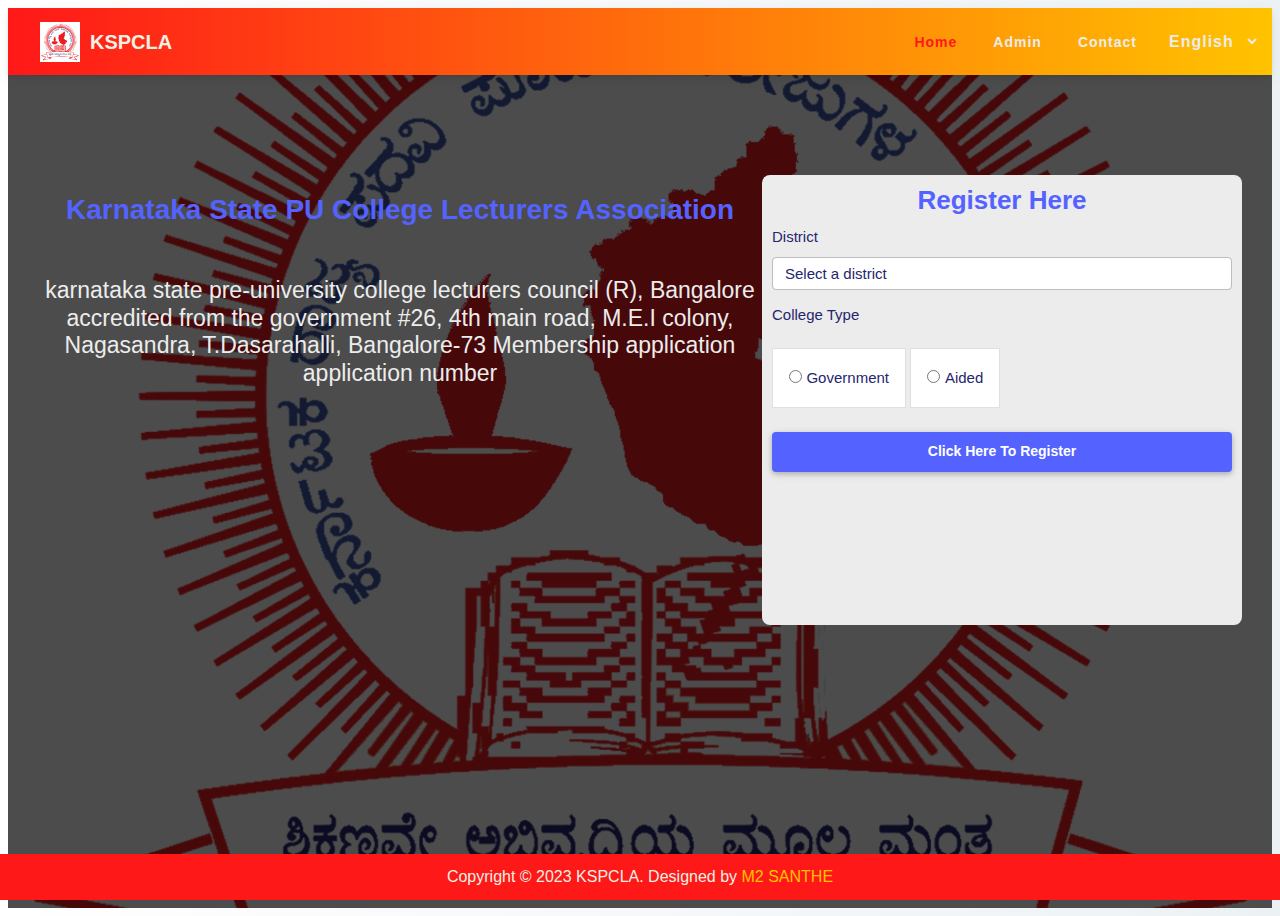
==== templates/index.html @ 8b206e58 "11-05-2023 pagination need to be done except that all is done" ====
<!DOCTYPE html>
<html lang="en">

<head>
  <meta charset="UTF-8" />
  <meta name="viewport" content="width=device-width, initial-scale=1, shrink-to-fit=no" />
  <meta http-equiv="x-ua-compatible" content="ie=edge" />
  <title>KSPCLA</title>
  <!-- icon -->
  <link rel="icon" href="../images/logo.jpg" type="image/x-icon" />
  <!-- Font Awesome -->
  <link rel="stylesheet" href="https://use.fontawesome.com/releases/v5.15.2/css/all.css" />
  <!-- Google Fonts Roboto -->
  <link rel="stylesheet" href="https://fonts.googleapis.com/css2?family=Roboto:wght@300;400;500;700&display=swap" />
  <!-- MDB -->
  <link rel="stylesheet" href="../css/mdb/mdb.min.css" />
  <link rel="stylesheet" href="../css/mdb/Style.css" />
  <link rel="stylesheet" href="../css/mdb/style.scss">
  <script src="../js/mdbjs/cities.js"></script>
  <script src="../js/mdbjs/Validation.js"></script>
  <script src="https://kit.fontawesome.com/92578ed81b.js" crossorigin="anonymous"></script>
  <link href="https://unpkg.com/tailwindcss@^2/dist/tailwind.min.css" rel="stylesheet">
  <link rel="stylesheet" href="https://cdnjs.cloudflare.com/ajax/libs/slim-select/1.27.0/slimselect.css" />
  <link rel="stylesheet" href="https://cdnjs.cloudflare.com/ajax/libs/croppie/2.6.5/croppie.css">
  <script src="https://cdn.jsdelivr.net/npm/@popperjs/core@2.11.5/dist/umd/popper.min.js"
    integrity="sha384-Xe+8cL9oJa6tN/veChSP7q+mnSPaj5Bcu9mPX5F5xIGE0DVittaqT5lorf0EI7Vk"
    crossorigin="anonymous"></script>
  <script src="https://cdn.jsdelivr.net/npm/bootstrap@5.2.0-beta1/dist/js/bootstrap.min.js"
    integrity="sha384-kjU+l4N0Yf4ZOJErLsIcvOU2qSb74wXpOhqTvwVx3OElZRweTnQ6d31fXEoRD1Jy"
    crossorigin="anonymous"></script>
  <script src="https://code.jquery.com/jquery-3.6.0.min.js"
    integrity="sha256-/xUj+3OJU5yExlq6GSYGSHk7tPXikynS7ogEvDej/m4=" crossorigin="anonymous"></script>
  <script src="https://ajax.googleapis.com/ajax/libs/jquery/3.5.1/jquery.min.js"></script>
  <!-- bootstarp link -->
  <!-- <link rel="stylesheet" href="https://cdn.jsdelivr.net/npm/bootstrap@4.4.1/dist/css/bootstrap.min.css" integrity="sha384-Vkoo8x4CGsO3+Hhxv8T/Q5PaXtkKtu6ug5TOeNV6gBiFeWPGFN9MuhOf23Q9Ifjh" crossorigin="anonymous"> -->
  <style>
  span.required:after {
    color: red;
  }

  .ss-main .ss-single- {
    height: 40px;
  }
  .highlight {
    border: 2px solid orangered;
  }
  span.placeholder {
    background-color: #fff;
    color: #000000;
    opacity: 1;
    cursor: pointer;
  }

  @import url('https://fonts.googleapis.com/css2?family=KoHo:wght@200;300;400;500;600;700&display=swap');


  .app {
    max-width: 1000px;
    margin: auto;
    border: 2px solid #eeeeee;
    padding: 20px;
  }

  .heading {
    text-align: center;
    margin-bottom: 10px;
  }

  .heading h1,
  .heading p {
    margin: 0px;
  }

  .heading h1 {
    font-size: 1.8rem;
    margin-bottom: 5px;
  }

  .preview {
    margin: auto;
    text-align: center;
  }

  .preview img {
    width: 450px;
    height: auto;
    box-shadow: 0 10px 15px -3px rgb(0 0 0 / 0.1), 0 4px 6px -4px rgb(0 0 0 / 0.1);
  }

  .button_section {
    display: flex;
    flex-direction: row;
    gap: 20px;
    justify-content: center;
    align-items: center;
  }

  .button_group input {
    display: none;
  }

  .button_group label,
  .clear_button {
    font-size: 1.3rem;
    cursor: pointer;
    display: block;
    color: #fff;
    padding: 3px 30px;
    border-radius: 5px;
    margin: 10px 0px;
    transition: all 0.3s ease;
    margin-top:3px;
  }

  .clear_button {
    background-color: #d41a1a;
    border: 0;
    display: none;
    gap: 10px;
    align-items: center;
  }

  .clear_button:hover {
    background-color: #9e1616;
  }

  .button_group label {
    background-color: #1e2350;
  }

  .button_group label:hover {
    background-color: #11142e;
  }
  button#start-camera {
    padding: 10px 30px;
}
/* Navbar background color */
.navbar {



background-image: linear-gradient(to right,  #FF1818 ,#FFC300);


}

/* Navigation links */
.navbar-nav {
margin-right: 0;
}

.nav-link {
color: #F0F0E4; /* change link color to white */
font-weight: 900;
margin-right: 20px;
}



/* Language selector */
.lang {
color: #fff;
font-weight: 600;
margin-right: 10px;
}



/* Logo */
.navbar-brand img {
width: 40px;
height: 40px;
margin-right: 10px;
}

.navbar-brand {
display: flex;
align-items: center;
color: #F0F0E4;
font-size: 24px;
font-weight: 700;
}

/* Toggle button */
.navbar-toggler {
border: none;
background-color: transparent;

}

.navbar-toggler i {
color: #fff; /* change toggle icon color to white */
font-size: 28px;
}
.active{
color:#FF1818;
}
footer {
position: fixed;
bottom: 0;
left: 0;
width: 100%;

}

footer {
  margin: 0;
  padding: 0;
}

footer div {
  margin: 0;
  padding: 0;
}

select {
background-color: red;
}
.categories-head{
background-color:#ECECEC;


}

body.minimum {
position: relative;
}

body.minimum::before {
content: "";
position: absolute;
top: 0;
left: 0;
width: 100%;
height: 100%;
background: url(../images/logo.jpg) no-repeat 100%;
background-size: cover;
background-position: center;
filter: brightness(30%);
z-index: -1;
}


 .register{
background-color:#ECECEC;
height:50vh;
width:40%;
align-items:center;
} 
button .click {
  display: block;
  margin: 0 auto;
}


@media only screen and (max-width: 600px){
.categories-head h1 {
  font-weight: 400;
  font-size: 20px;

  

}
}


@media only screen and (max-width: 600px){
.categories-head {
      flex-direction: column;
      align-items: center;
      lex-direction: column;
      width: 0%;
      flex: none;
      margin-left: -96px;
      padding: 10px;
      margin: -73px;
      margin-top: 10px;
  }
  }
  

  @media only screen and (max-width: 600px){
   
  
    section.about{
      margin-top: -25px !important;
    }
    body.minimum::before{
      height:170% !important;
    }
    .register{
      height: 366px !important;
      margin-top: 20px;
   
      margin-left: 30px;
    }
    
  }

  @media only screen and (max-width: 378px){
    section.about{
      margin-top: -25px !important;
    }
    body.minimum::before{
      height:200% !important;
    }
    .register {
      height: 466px !important;
      margin-top: 20px;
   
      width: 182px !important;
  }
  #employeeHomeCity{
    width:95% !important;
  }
  }



  
  
  
    





</style>
</head>

<body class="minimum" >
    <!-- NavBar Begin -->
    <nav class="navbar navbar-expand-lg " >
      <!-- Container wrapper Begin -->
      <div class="container-fluid">
        <a class="navbar-brand " href="#" style="font-size: 20px">
          <img src="../images/logo.jpg"   class="w-px-40 h-20" alt="Logo">
          KSPCLA
        </a>
  
  
  
        <!-- Toggle button -->
        <button class="navbar-toggler" type="button" data-mdb-toggle="collapse" data-mdb-target="#navbarRightAlignExample"
          aria-controls="navbarRightAlignExample" aria-expanded="false" aria-label="Toggle navigation">
          <i class="fas fa-bars"></i>
        </button>
  
        <!-- Collapsible wrapper Begin -->
        <div class="collapse navbar-collapse" id="navbarRightAlignExample">
  
          <!-- Navigation links Begin -->
          <ul class="navbar-nav ms-auto mb-2 mb-lg-0">
            <li class="nav-item">
              <a class="nav-link active" style="font-weight:700" aria-current="page" href="index.html">Home</a>
            </li>
  
            <li class="nav-item">
              <a class="nav-link " style='color:#ECECEC;font-weight:700' aria-current="page" href="auth-login-basic.html">Admin</a>
            </li>
            <li class="nav-item">
              <a class="nav-link" style="font-weight:700;color:#ECECEC" aria-current="page" href="contact.html">Contact</a>
            </li>
            <li class="nav-item" style="display:flex;align-items:center;">
              <select name="lng" id="lng"
              onchange="changeLanguage(this.value)"
              style="border: none; background-color: transparent; font-weight: 700; color: #ECECEC; letter-spacing: 1px">
          <option style="background-color: #FF1818" value="en">English</option>
          <option style="background-color: #FF1818" value="kn">Kannada</option>
      </select>
      
     
      
            </li>
            </li>
  
            <script type="text/javascript"
              src="https://translate.google.com/translate_a/element.js?cb=googleTranslateElementInit"></script>
  
          </ul>
          <!-- Navigation links -->
        </div>
        <!-- Collapsible wrapper End -->
      </div>
      <!-- Container wrapper End-->
    </nav>
    <!-- NavBar End -->
  <!-- NavBar End -->

  <!-- Breadcrumb Begin -->

  <section class="about" style="display: flex; height:80vh;padding:30px;margin-top:70px;flex-wrap:wrap">
    <div style="flex-basis: 0; flex-grow: 1;">
      <h1 class="state" style="color: #5463FF; font-size: 28px; font-weight: 700; text-align: center;">Karnataka State PU College Lecturers Association</h1>

      <h1 style="color: #ECECEC; font-size: 23px; font-weight: 400; text-align: center; margin-top:50px ">karnataka state pre-university college lecturers council (R), Bangalore

        accredited from the government
        
        #26, 4th main road, M.E.I colony, Nagasandra, T.Dasarahalli, Bangalore-73
        
        Membership application 
        
        application number</h1>

    </div>
  <!--For register starts-->
  <form id="myForm" >
  <div style="flex-basis: 0; flex-grow: 0.6;padding:10px;border-radius:8px;width:100%" class="register">
    <h4 style="color: #5463FF; font-size: 26px; font-weight: 700; text-align: center;">Register Here</h4>

    <div class="col-sm-12 col-md-4 mb-3">
        <label class="form-label" for="employeeHomeCity" style="color: #25266D; font-size: 15px; font-weight: 500;">District</label>
        <input type="hidden" value="karnataka" id="employeeHomeCity" />
        <select  id="employeeHomedistrict" name="clg_city" style="width:460px;color: #25266D; font-size: 15px; font-weight: 500" class="form-control" placeholder=" " >
            <option >Select a district</option>
        <option value="Bagalkot">Bagalkot</option>
        <option value="Bangalore Rural">Bangalore Rural</option>
        <option value="Bangalore Urban">Bangalore Urban</option>
        <option value="Belgaum">Belgaum</option>
        <option value="Bellary">Bellary</option>
        <option value="Bidar">Bidar</option>
        <option value="Bijapur">Bijapur</option>
        <option value="Chamarajanagar">Chamarajanagar</option>
        <option value="Chikkaballapur">Chikkaballapur</option>
        <option value="Chikmagalur">Chikmagalur</option>
        <option value="Chitradurga">Chitradurga</option>
        <option value="Dakshina Kannada">Dakshina Kannada</option>
        <option value="Davanagere">Davanagere</option>
        <option value="Dharwad">Dharwad</option>
        <option value="Gadag">Gadag</option>
        <option value="Gulbarga">Gulbarga</option>
        <option value="Hassan">Hassan</option>
        <option value="Haveri">Haveri</option>
        <option value="Kodagu">Kodagu</option>
        <option value="Kolar">Kolar</option>
        <option value="Koppal">Koppal</option>
        <option value="Mandya">Mandya</option>
        <option value="Mysore">Mysore</option>
        <option value="Raichur">Raichur</option>
        <option value="Ramanagara">Ramanagara</option>
        <option value="Shimoga">Shimoga</option>
        <option value="Tumkur">Tumkur</option>
        <option value="Udupi">Udupi</option>
        <option value="Uttara Kannada">Uttara Kannada</option>
        <option value="Yadgir">Yadgir</option>

      </select>


    </div>

    <h4 style="color: #25266D; font-size: 15px; font-weight: 500; margin-top:10px">College Type</h4>

    <div class="grid sm:grid-cols-2 gap-2 mt-4">
      <label for="hs-radio-in-form"
        class="flex p-3 block w-full bg-white border border-gray-200 rounded-md text-sm focus:border-blue-500 focus:ring-blue-500 dark:bg-slate-900 dark:border-gray-700 dark:text-gray-400">
        <input type="radio" name="college_type" value="government"
          class="shrink-0 mt-0.5 border-gray-200 rounded-full text-blue-600 pointer-events-none focus:ring-blue-500 dark:bg-gray-800 dark:border-gray-700 dark:checked:bg-blue-500 dark:checked:border-blue-500 dark:focus:ring-offset-gray-800"
          id="hs-radio-in-form" onclick="showGov()">
        <span class="text-sm text-gray-500 ml-3 dark:text-gray-400"style=" color: #25266D; font-size: 15px; font-weight: 500;">Government</span>
      </label>
      <label for="hs-radio-checked-in-form"
        class="flex p-3 block w-full bg-white border border-gray-200 rounded-md text-sm focus:border-blue-500 focus:ring-blue-500 dark:bg-slate-900 dark:border-gray-700 dark:text-gray-400">
        <input type="radio" name="college_type" value="aided"
          class="shrink-0 mt-0.5 border-gray-200 rounded-full text-blue-600 pointer-events-none focus:ring-blue-500 dark:bg-gray-800 dark:border-gray-700 dark:checked:bg-blue-500 dark:checked:border-blue-500 dark:focus:ring-offset-gray-800"
          id="hs-radio-checked-in-form" onclick="showAid();">
        <span class="text-sm text-gray-500 ml-3 dark:text-gray-400 "style=" color: #25266D; font-size: 15px; font-weight: 500;">Aided</span>
      </label>
    </div>
    <div onclick="validate()" style="background-color: #5463FF; display: block; margin: 0 auto;"  id="regmod" class="btn btn-primary mt-4 ">
      Click Here To Register 
    </div> 
</div>
    </div>
  </form>
</section>


  <!-- Modal -->
  <form id="teachers-data-submit">
    <div class="modal fade" id="staticBackdrop" data-bs-backdrop="static" data-bs-keyboard="false" tabindex="-1"
      aria-labelledby="staticBackdropLabel" aria-hidden="true">
      <div class="modal-dialog modal-dialog-centered modal-fullscreen modal-fullscreen-sm-down modal-dialog-scrollable">
        <div class="modal-content">
          <div class="modal-header">
            <h5 style="color:#3B55A4;font-weight:700;font-size:20px" class="modal-title" id="staticBackdropLabel"> Karnataka State PU College Lecturers Association Ⓡ Membership form</h5>
            <button type="button" data-bs-dismiss="modal" aria-label="Close">
              <i style="color:#3B55A4" class="fa-regular fa-circle-xmark fa-xl"></i>
            </button>

          </div>
          <div class="modal-body"  style="background-color:#ECECEC">
            <div class="row my-3 mx-3 rounded-lg "  style="background-color:#ECECEC">
              <input type="text" value="" name="base64ConvertValue" id="base64ConvertValue" style="visibility: hidden;">

              <div class="col-12 py-4 px-3">
                <label class="block text-sm font-medium " style="color:#25266D;font-weight:700">
                  Name Of The Lecturer
                </label>
                <div class="row justify-content-around">
                  <div class="col-sm-12 col-md-12 mb-3">
                    <label   class="form-label" for="employeeFirstName"><span style="color:#25266D;font-weight:700" class="required">Full Name</span></label>
                    <input type="text" id="employeeFirstName" placeholder=" " name="full_name" class="form-control" />
                  </div>

                </div>
              </div>

            

              <div class=" hide col-sm-12 col-md-12 mb-3" id="textKGID" style="margin-top:20px;display:none">
                <label  style="color:#25266D;font-weight:700" class="form-label" for="employeeDisplayName">KGID Number</label>
                <input type="text" class="form-control" id="textkg" placeholder=" Enter the KGID Number "
                  name="kgid_hrms" title="Please enter only alphabets and hyphens in the Content, Subject field." />
                <label  style="color:#25266D;font-weight:700" class="form-label" for="employeetype" style="margin-top:20px">Recruitment Mode: </label>

                <div class="grid sm:grid-cols-2 gap-2">
                  <label for="hs-radio-in-form"
                    class="flex p-3 block w-full bg-white border border-gray-200 rounded-md text-sm focus:border-blue-500 focus:ring-blue-500 dark:bg-slate-900 dark:border-gray-700 dark:text-gray-400">
                    <input type="radio" name="mode_of_recuritment_or_aided_date" />
                    <span  style="color:#25266D;font-weight:700" class="text-sm text-gray-500 ml-3 dark:text-gray-400">Directed</span>
                  </label>

                  <label for="hs-radio-checked-in-form"
                    class="flex p-3 block w-full bg-white border border-gray-200 rounded-md text-sm focus:border-blue-500 focus:ring-blue-500 dark:bg-slate-900 dark:border-gray-700 dark:text-gray-400">
                    <input type="radio" name="mode_of_recuritment_or_aided_date" />
                    <span  style="color:#25266D;font-weight:700" class="text-sm text-gray-500 ml-3 dark:text-gray-400">Promoted</span>
                  </label>
                </div>
              </div>
              <div class="hide col-sm-12 col-md-12 mb-3" id="textHRMS" style="margin-top:20px;display:none">
                <label  style="color:#25266D;font-weight:700" class="form-label" for="employeeDisplayName">HRMS Number &amp; Institute Aided Date</b></label>
                <div class="grid sm:grid-cols-2 gap-2">
                  <input type="text" id="textkg" placeholder=" Enter the HRMS Number " name="kgid_hrms"
                    class="form-control" title="Please enter only alphabets and hyphens in the " />

                  <label for="hs-radio-checked-in-form"
                    class="flex p-3 block w-full bg-white border border-gray-200 rounded-md text-sm focus:border-blue-500 focus:ring-blue-500 dark:bg-slate-900 dark:border-gray-700 dark:text-gray-400">
                    <input type="date" name="mode_of_recuritment_or_aided_date" />
                  </label>
                </div>
              </div>




              <div class="col-sm-12 col-md-12 mb-3">
                <label  style="color:#25266D;font-weight:700" class="form-label" for="employeeDisplayName"> Subject</label>
                <input type="text" id="employeeSubject" placeholder=" " name="subject" class="form-control"
                 title="Please enter only alphabets and hyphens in the Content, Subject field." />
              </div>
              <div class="col-sm-12 col-md-12 mb-3">
                <label  style="color:#25266D;font-weight:700" class="form-label" for="employeeDisplayName">Qualification</label>
                <input type="text" id="employeeQualification" placeholder=" " name="qualification" class="form-control"
                  title="Please enter only alphabets, dots, hyphens, and commas in the Eligibility field."  />
              </div>

              <div class="col-sm-12 col-md-12 mb-3">
                <label  style="color:#25266D;font-weight:700" class="form-label" for="employeeDateofJoin">Date Of Birth</label>
                <input type="date" class="form-control" name="date_of_birth" id="employeeDateofBirth"
                  style=""  />
              </div>

              <div class="col-12 py-4 px-3">
                <label class="block text-sm font-medium text-gray-700"  style="color:#25266D;font-weight:700">
                  College Address and College Code
                </label>
                <div class="col-sm-12 col-md-12 mb-3">
                  <label class="form-label" for="employeeHomeStreetName"  style="color:#25266D;font-weight:700">Street Name</label>

                  <input type="text" id="clg_street_name" name="clg_street_name" placeholder=" " class="form-control"
                    required />

                    


                </div>
              </div>
              <div class="col-sm-12 col-md-12 mb-3">
                <label class="form-label"  style="color:#25266D;font-weight:700" for="employeeHomeCity">College Taluk</label>
                <input type="text" id="employeeCollegeTaluk" name="clg_taluk" class="form-control" />
              </div>
              <div class="col-sm-12 col-md-4 mb-3">
                <label class="form-label"  style="color:#25266D;font-weight:700" for="employeeHomeCity">Country</label>
                <select id="employeeHomeCountry" class="form-control" name="clg_country">
                  <option value="India "  style="color:#25266D;font-weight:700"> India</option>
                </select>
              </div>

              <div class="col-sm-12 col-md-4 mb-3">
                <label  style="color:#25266D;font-weight:700" class="form-label" for="employeeHomeCity">Zip Code</label>
                <input type="text" id="zipCode" placeholder=" " name="clg_zip_code" class="form-control" maxlength="6" />

              </div>

              <div class="col-sm-12 col-md-4 mb-3">
                <label class="form-label"  style="color:#25266D;font-weight:700" for="employeeHomeCity">College Code</label>

                <input type="text" id="collegeCode" placeholder=" " name="clg_code" class="form-control" maxlength="6"
                   />

              </div>

              <div class="col-12 py-4 px-3">
                <label class="block text-sm font-medium text-gray-700">
                  Residential Address
                </label>
                <div class="col-sm-12 col-md-12 mb-3">
                  <label class="form-label" for="employeeHomeStreetName">Street Name</label>
                  <input type="text" id="streetName" placeholder=" " name="emp_street_name" class="form-control"
                   />

                </div>
              </div>
              <div class="col-sm-12 col-md-4 mb-3 employeeCommunicationAddress">
                <label class="form-label" for="employeeCommunicationState">State</label>
                <select id="employeeCommunicationState" name="emp_state"
                  onchange="print_city('employeeCommunicationCity', this.selectedIndex);"
                  name="employeeCommunicationState" class="form-control" placeholder=" " />
                  <option value="none">Choose</option>
                </select>
              </div>
              <div class="col-sm-12 col-md-4 mb-3 employeeCommunicationAddress">
                <label class="form-label" for="employeeCommunicationCity">district</label>
                <select id="employeeCommunicationCity" name="emp_city" class="form-control" placeholder=" "
                  ></select>
              </div>
              <div class="col-sm-12 col-md-4 mb-3">
                <label class="form-label" for="employeeHomeCity"  style="color:#25266D;font-weight:700">Employee Residential Taluk</label>
                <input type="text" id="employeeHomeTaluk" name="emp_taluk" class="form-control" />
              </div>

              <div class="col-sm-12 col-md-6 mb-3">
                <label class="form-label"  style="color:#25266D;font-weight:700" for="employeeHomeCity">Country</label>
                <select id="employeeHomeCountry" name="emp_country" class="form-control" placeholder=" " required>
                  <option value="India">India</option>
                </select>
              </div>

              <div class="col-sm-12 col-md-6 mb-3">
                <label class="form-label"  style="color:#25266D;font-weight:700" for="employeeHomeCity">Zip Code</label>
                <input type="text" id="emphomezipCode" placeholder=" " name="emp_zip_code" class="form-control" maxlength="6"
                   />
              </div>

              <div class="col-sm-12 col-md-6 mb-3">
                <label class="form-label"   for="employeeOfficialNumber"><span style="color:#25266D;font-weight:700">Contact Number</span></label>

                <input type="text" id="contactNumber" name="emp_contact" placeholder=" " class="form-control" maxlength="10"
                 title="Please enter a valid 10-digit contact number." />


              </div>
              <div class="col-sm-12 col-md-6 mb-3">
                <label class="form-label" for="employeeAlternateMobile" style="color:#25266D;font-weight:700">Alternate Contact Number</label>
                <input type="text" id="altcontactNumber" name="emp_alt_contact" placeholder=" " class="form-control"
                  maxlength="10" />
              </div>
              <div class="col-sm-12 col-md-6 mb-3">
                <label class="form-label" style="color:#25266D;font-weight:700" for="employeeDateofJoin">Date of Issue</label>
                <input type="date" class="form-control disableDate" name="issue_date" id="employeeDateofissue"
                  style=""  />
              </div>
              <div class="col-sm-12 col-md-6 mb-3">
                <label style="color:#25266D;font-weight:700" class="form-label" for="employeeDateofJoin">Date of Joining Service</label>
                <input type="date" class="form-control" name="joining_date" id="employeeDateofJoin"
                  style=""  />
              </div>
              <div class="col-12 py-4 px-3">
                <label style="color:#25266D;font-weight:700" class="block text-sm font-medium text-gray-700">
                  Annual Membership
                </label>
                <div class="row justify-content-around">
                  <div class="col-sm-12 col-md-4 mb-3">
                    <label class="form-label" for="employeeFirstName"><span style="color:#25266D;font-weight:700" class="required">Fee</span></label>
                    <input type="text" id="fee" name="fee" placeholder=" " class="form-control" minlength="2" maxlength="4"
                      title="Please enter only numbers in the fee field."  />
                  </div>
                  <div class="col-sm-12 col-md-4 mb-3">
                    <label class="form-label" style="color:#25266D;font-weight:700" for="employeeDateofJoin">Date
                    </label>
                    <input type="date" class="form-control disableDate" name="transact_date" id="employeeDateoftransact"
                      style=""  />
                  </div>
                  <div class="col-sm-12 col-md-4 mb-3">
                    <label class="form-label" for="employeeLastName"><span style="color:#25266D;font-weight:700;border-color:white" class="required">Receipt
                        Number</span></label>
                    <input type="text" id="employeeLastName" name="reciept_num" class="form-control" readonly />

                  </div>
                  <div class="col-sm-12 col-md-12 mb-3">
                    <label class="form-label" style="color:#25266D;font-weight:700" for="employeeHomeCity">Blood Group</label>

                    <select name="blood_grp" id="bloodgroup" class="form-control dropdown" style="" >
                      <option style="color:#25266D;font-weight:700" value=""  disabled selected>Select</option>
                      <option value="A-">A-</option>
                      <option value="B-">B-</option>
                      <option value="O-">O-</option>
                      <option value="B+">B+</option>
                      <option value="O+">O+</option>
                      <option value="A+">A+</option>
                      <option value="A1+">A1+</option>
                      <option value="A1B-">A1B-</option>
                      <option value="AB+">AB+</option>
                      <option value="AB-">AB-</option>
                      <option value="A1B+">A1B+</option>
                      <option value="A2+">A2+</option>
                      <option value="A2B-">A2B-</option>
                      <option value="A2B+">A2B+</option>
                      <option value="A1-">A1-</option>
                    </select>


                  </div>

                </div>
              </div>

              <div class="app">
                <div class="heading">
                  <h1 style="color:#25266D;font-weight:700" >File Upload Preview</h1>
                  <p style="color:#25266D;font-weight:700;padding:20px">Upload a file to continue.</p>
                </div>
                <div class="preview">
                  <div>
                    <img src="../assets/img/avatars/demo.jpeg" alt="" name="image_name" class="preview-image"
                      accept="image/*">
                  </div>
                </div>
                <div class="button_section">
                  <div class="button_group">
                    <label for="input1">Upload file &nbsp; <i class="fa fa-upload" aria-hidden="true"></i></label>
                    <input type="file" id="input1" name="image" accept="image/*" onclick="enableBtn()"
                      onchange="encodeImageFileAsURL(this)">
                  </div>
                  <button type="button" id="start-camera"
                    class="focus:outline-none text-white bg-purple-700 hover:bg-purple-800 focus:ring-4 focus:ring-purple-300 font-medium rounded-lg text-sm px-5 py-2.5 mb-2 dark:bg-purple-600 dark:hover:bg-purple-700 dark:focus:ring-purple-900"
                    onclick="disableBtn();showClickPhotoButton()">Start Camera</button>

                </div>
                <video id="video" width="320" height="240" autoplay></video>
                <button type="button" id="click-photo"
                  class="text-gray-900 bg-white border border-gray-300 focus:outline-none hover:bg-gray-100 focus:ring-4 focus:ring-gray-200 font-medium rounded-lg text-sm px-5 py-2.5 mr-2 mb-2 dark:bg-gray-800 dark:text-white dark:border-gray-600 dark:hover:bg-gray-700 dark:hover:border-gray-600 dark:focus:ring-gray-700"
                  onclick="showClearButton()" onchange="encodeCaptureImageFileAsURL(this)" style="display:none">Click
                  Photo</button>
                <center><canvas id="canvas" name="image_name" width="320" height="240"></canvas></center>
                <button type="button" id="clear-photo"
                  class="text-gray-900 bg-white border border-gray-300 focus:outline-none hover:bg-gray-100 focus:ring-4 focus:ring-gray-200 font-medium rounded-lg text-sm px-5 py-2.5 mr-2 mb-2 dark:bg-gray-800 dark:text-white dark:border-gray-600 dark:hover:bg-gray-700 dark:hover:border-gray-600 dark:focus:ring-gray-700"
                  onclick="clearContent()" style="display:none">Clear Photo</button>
                <button class="clear_button"><span>Clear</span><i class="fa fa-trash" aria-hidden="true"></i></button>

              </div>


              <script>
                let camera_button = document.querySelector("#start-camera");
                let video = document.querySelector("#video");
                let click_button = document.querySelector("#click-photo");
                let canvas = document.querySelector("#canvas");

                camera_button.addEventListener('click', async function () {
                  let stream = await navigator.mediaDevices.getUserMedia({ video: true, audio: false });
                  video.srcObject = stream;
                });

                click_button.addEventListener('click', function () {
                  canvas.getContext('2d').drawImage(video, 0, 0, canvas.width, canvas.height);
                  let image_data_url = canvas.toDataURL('image/jpeg');
                  document.querySelector('#base64ConvertValue').value = image_data_url.replace(/^.+,/, "");

                  // data url of the image
                  console.log(image_data_url.replace(/^.+,/, ""));
                });
              </script>
              <div class="col-sm-12 col-md-12 mb-3">
                <input class="form-check-input" type="checkbox" role="switch" id="employeeSalaryVariableCheck">
                <label class="form-check-label" for="employeeSalaryVariableCheck">
                  <b>I confirm that all the above information is correct. agree to take membership subject to the rules
                    and regulations of the association</b>
                </label>
              </div>
            </div>
          </div>
          <div class="modal-footer">
            <button type="button" class="btn btn-secondary" data-bs-dismiss="modal">Close</button>
            <button type="button" class="btn btn-primary"  value="Submit" id="teachers-information">Submit</button>
          </div>
        </div>
      </div>
    </div>
  </form>

  <footer>
    <div class="text-center" style="background-color:#FF1818; margin: 0; padding: 10px;">
      <span style="color:#F0F0E4;font-family:sans-serif;font-size:900">Copyright © 2023 KSPCLA.
        Designed by </span>
      <a href="https://m2s.co.in/">
        <span style="color: #FFC300"> M2 SANTHE </span>
      </a>
    </div>
  </footer>
  <!-- MDB Lib's -->
  <script type="text/javascript" src="../js/mdbjs/mdb.min.js"></script>

  <!-- Custom scripts -->
 

 
  <script src="../js/mdbjs/server_conf.js"></script>
  <script>
    console.log(`${serverAddress}`)  
  </script>
    <script src="../js/mdbjs/script.js"></script>
  <script src="../js/mdbjs/ajax.js"></script>
  <script src="/js/mdbjs/Validation.js"></script>
</body>
<script src="https://cdnjs.cloudflare.com/ajax/libs/croppie/2.6.5/croppie.js"></script>

<!--Razorpay script-->
<script src="https://checkout.razorpay.com/v1/checkout.js"></script>

</html>
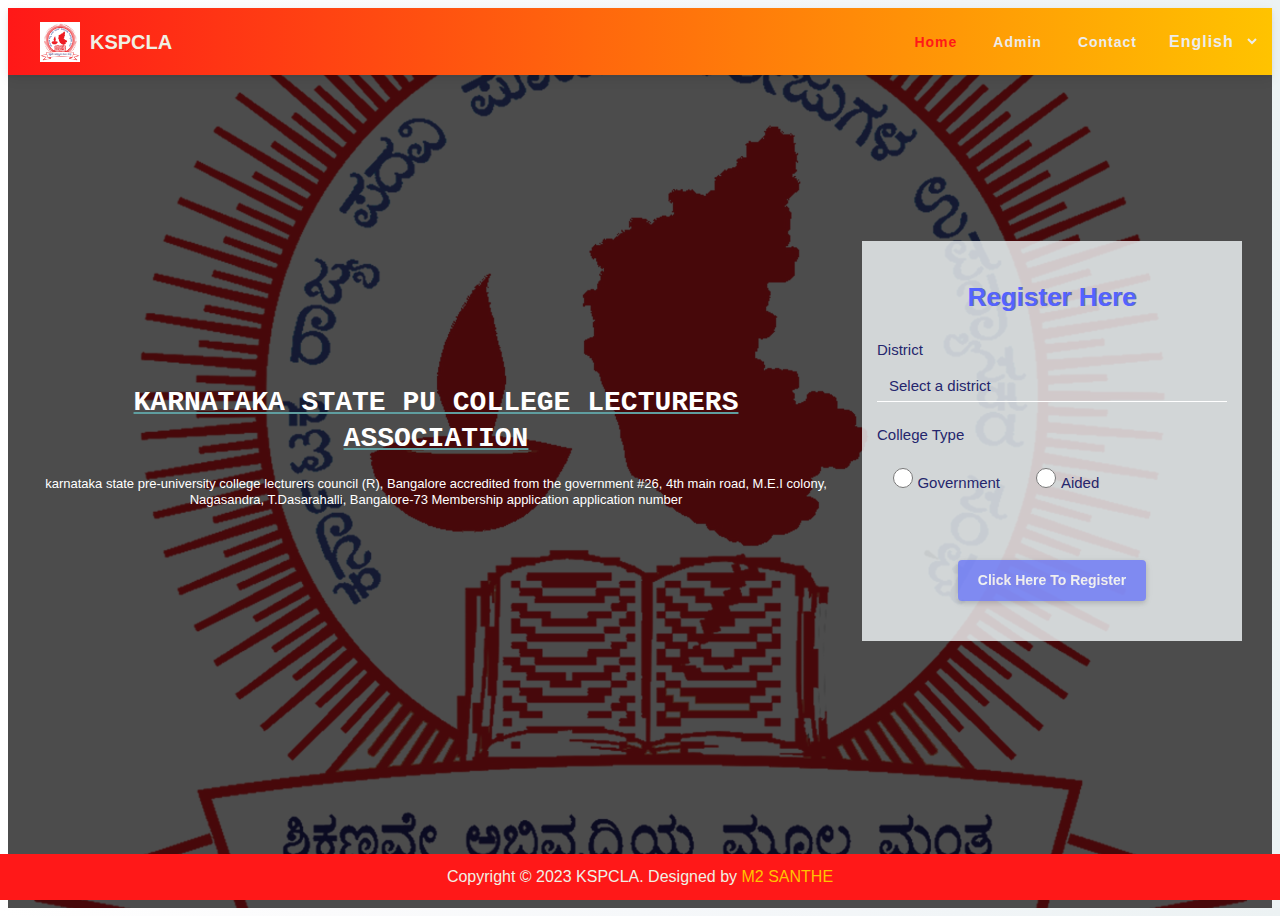
==== commit 6df02499: "lot of modifications" ====
--- a/templates/index.html
+++ b/templates/index.html
@@ -242,10 +242,15 @@
 
 
  .register{
-background-color:#ECECEC;
-height:50vh;
-width:40%;
-align-items:center;
+background-color:#f2f6f7cf;
+height:100%;
+width:100% !important;
+padding: 15px !important;
+flex-basis:0;
+flex-grow: 0.6;
+display: flex;
+flex-direction: column;
+justify-content: center;
 } 
 button .click {
   display: block;
@@ -268,7 +273,7 @@
 .categories-head {
       flex-direction: column;
       align-items: center;
-      lex-direction: column;
+      flex-direction: column;
       width: 0%;
       flex: none;
       margin-left: -96px;
@@ -285,9 +290,9 @@
     section.about{
       margin-top: -25px !important;
     }
-    body.minimum::before{
+    /* body.minimum::before{
       height:170% !important;
-    }
+    } */
     .register{
       height: 366px !important;
       margin-top: 20px;
@@ -317,11 +322,123 @@
 
 
 
-  
-  
-  
-    
-
+  /* Extra small devices (phones, less than 576px) */
+@media (max-width: 575.98px) {
+  .register {
+    /* Custom styles for extra small devices */
+    /* Modify the styles as per your requirements */
+    flex-grow: 0.8;
+    padding: 5px;
+    width: 127% !important;
+  }
+  #employeeHomedistrict{
+    width: 100%;
+  }
+  /* Adjust label font size */
+  .form-label {
+    font-size: 14px;
+  }
+
+  /* Set full width for form control */
+  .form-control {
+    width: 100% !important;
+  }
+  
+  /* Additional styles for other elements if needed */
+}
+
+/* Small devices (landscape phones, 576px and up) */
+@media (min-width: 576px) and (max-width: 767.98px) {
+  .register {
+    /* Custom styles for small devices */
+    flex-grow: 0.8;
+    padding: 8px;
+    width: 90%;
+  }
+  
+  /* Adjust label font size */
+  .form-label {
+    font-size: 14px;
+  }
+
+  /* Set full width for form control */
+  .form-control {
+    width: 100%;
+  }
+  
+  /* Additional styles for other elements if needed */
+}
+
+/* Medium devices (tablets, 768px and up) */
+@media (min-width: 768px) and (max-width: 991.98px) {
+  .register {
+    /* Custom styles for medium devices */
+    flex-grow: 0.6;
+    padding: 10px;
+    width: 80%;
+  }
+  
+  /* Additional styles for other elements if needed */
+}
+
+/* Large devices (desktops, 992px and up) */
+@media (min-width: 992px) and (max-width: 1199.98px) {
+  .register {
+    /* Custom styles for large devices */
+    flex-grow: 0.6;
+    padding: 10px;
+    width: 70%;
+  }
+  
+  /* Additional styles for other elements if needed */
+}
+
+/* Extra large devices (large desktops, 1200px and up) */
+@media (min-width: 1200px) {
+  .register {
+    /* Custom styles for extra large devices */
+    flex-grow: 0.6;
+    padding: 10px;
+    width: 60%;
+  }
+  
+  /* Additional styles for other elements if needed */
+}
+/* by surya */
+  
+.homebody{
+    display: flex;
+    height: 81.5%;
+    padding: 30px;
+    gap: 28px;
+    flex-wrap: wrap;
+    overflow-y: auto;
+    align-items: center;
+    justify-content: center;
+}
+
+.register>h4{
+  text-shadow: 1px 0 0 #0000005e;
+}
+
+#myForm {
+  height: 400px;
+  width: 380px;
+}
+
+#employeeHomedistrict{
+  color: #25266d;
+  font-size: 15px;
+  background: transparent;
+  border-radius: 0;
+  border: 0;
+  border-bottom: 1.5px solid #ffffff;
+}
+
+input[name='college_type'] {
+  height: 20px;
+  width: 20px;
+}
 
 
 
@@ -355,9 +472,9 @@
             <li class="nav-item">
               <a class="nav-link active" style="font-weight:700" aria-current="page" href="index.html">Home</a>
             </li>
-  
+  <!-- href="auth-login-basic.html"  -->
             <li class="nav-item">
-              <a class="nav-link " style='color:#ECECEC;font-weight:700' aria-current="page" href="auth-login-basic.html">Admin</a>
+              <a class="nav-link " style='color:#ECECEC;font-weight:700' aria-current="page" onclick="redirect()" href="#">Admin</a>
             </li>
             <li class="nav-item">
               <a class="nav-link" style="font-weight:700;color:#ECECEC" aria-current="page" href="contact.html">Contact</a>
@@ -390,31 +507,23 @@
 
   <!-- Breadcrumb Begin -->
 
-  <section class="about" style="display: flex; height:80vh;padding:30px;margin-top:70px;flex-wrap:wrap">
+  <section class="about homebody">
     <div style="flex-basis: 0; flex-grow: 1;">
-      <h1 class="state" style="color: #5463FF; font-size: 28px; font-weight: 700; text-align: center;">Karnataka State PU College Lecturers Association</h1>
-
-      <h1 style="color: #ECECEC; font-size: 23px; font-weight: 400; text-align: center; margin-top:50px ">karnataka state pre-university college lecturers council (R), Bangalore
-
-        accredited from the government
-        
-        #26, 4th main road, M.E.I colony, Nagasandra, T.Dasarahalli, Bangalore-73
-        
-        Membership application 
-        
-        application number</h1>
+      <h1 class="state" style="color: #ffffff; font-size: 28px; font-weight: 700; text-align: center; font-family: 'Courier New', Courier, monospace;text-transform: uppercase;text-decoration: underline cadetblue; line-height: 36px;">Karnataka State PU College Lecturers Association</h1>
+
+      <h1 style="color: #ffffff; font-size: 13px; font-weight: lighter; text-align: center; margin-top:12px ">karnataka state pre-university college lecturers council (R), Bangalore accredited from the government #26, 4th main road, M.E.I colony, Nagasandra, T.Dasarahalli, Bangalore-73 Membership application application number</h1>
 
     </div>
   <!--For register starts-->
   <form id="myForm" >
-  <div style="flex-basis: 0; flex-grow: 0.6;padding:10px;border-radius:8px;width:100%" class="register">
-    <h4 style="color: #5463FF; font-size: 26px; font-weight: 700; text-align: center;">Register Here</h4>
-
-    <div class="col-sm-12 col-md-4 mb-3">
+  <div class="register">
+    <h4 class="mb-4" style="color: #5463FF; font-size: 26px; font-weight: 700; text-align: center; margin-top: 0;">Register Here</h4>
+
+    <div class="col-sm-4 col-md-12 mb-4">
         <label class="form-label" for="employeeHomeCity" style="color: #25266D; font-size: 15px; font-weight: 500;">District</label>
         <input type="hidden" value="karnataka" id="employeeHomeCity" />
-        <select  id="employeeHomedistrict" name="clg_city" style="width:460px;color: #25266D; font-size: 15px; font-weight: 500" class="form-control" placeholder=" " >
-            <option >Select a district</option>
+        <select  id="employeeHomedistrict" name="clg_city" style="color: #25266D; font-size: 15px; font-weight: 500; border-radius: 0;" class="form-control" placeholder=" " >
+            <option>Select a district</option>
         <option value="Bagalkot">Bagalkot</option>
         <option value="Bangalore Rural">Bangalore Rural</option>
         <option value="Bangalore Urban">Bangalore Urban</option>
@@ -451,27 +560,30 @@
 
     </div>
 
-    <h4 style="color: #25266D; font-size: 15px; font-weight: 500; margin-top:10px">College Type</h4>
-
-    <div class="grid sm:grid-cols-2 gap-2 mt-4">
+    <!-- <h4 style="color: #25266D; font-size: 15px; font-weight: 500; margin-top:10px">College Type</h4> -->
+
+    <div class="gap-2 mb-4">
+      <h4 class="form-label" for="employeeHomeCity" style="color: #25266D; font-size: 15px; font-weight: 500;">College Type</h4>
+      <div class="flex gap-2">
       <label for="hs-radio-in-form"
-        class="flex p-3 block w-full bg-white border border-gray-200 rounded-md text-sm focus:border-blue-500 focus:ring-blue-500 dark:bg-slate-900 dark:border-gray-700 dark:text-gray-400">
+        class="flex p-3 block w-full  text-sm focus:ring-blue-500">
         <input type="radio" name="college_type" value="government"
           class="shrink-0 mt-0.5 border-gray-200 rounded-full text-blue-600 pointer-events-none focus:ring-blue-500 dark:bg-gray-800 dark:border-gray-700 dark:checked:bg-blue-500 dark:checked:border-blue-500 dark:focus:ring-offset-gray-800"
           id="hs-radio-in-form" onclick="showGov()">
         <span class="text-sm text-gray-500 ml-3 dark:text-gray-400"style=" color: #25266D; font-size: 15px; font-weight: 500;">Government</span>
       </label>
       <label for="hs-radio-checked-in-form"
-        class="flex p-3 block w-full bg-white border border-gray-200 rounded-md text-sm focus:border-blue-500 focus:ring-blue-500 dark:bg-slate-900 dark:border-gray-700 dark:text-gray-400">
+        class="flex p-3 block w-full  text-sm focus:ring-blue-500">
         <input type="radio" name="college_type" value="aided"
           class="shrink-0 mt-0.5 border-gray-200 rounded-full text-blue-600 pointer-events-none focus:ring-blue-500 dark:bg-gray-800 dark:border-gray-700 dark:checked:bg-blue-500 dark:checked:border-blue-500 dark:focus:ring-offset-gray-800"
           id="hs-radio-checked-in-form" onclick="showAid();">
         <span class="text-sm text-gray-500 ml-3 dark:text-gray-400 "style=" color: #25266D; font-size: 15px; font-weight: 500;">Aided</span>
       </label>
+      </div>
     </div>
-    <div onclick="validate()" style="background-color: #5463FF; display: block; margin: 0 auto;"  id="regmod" class="btn btn-primary mt-4 ">
+    <button type="button" style="background-color: #5463FF; display: block; margin: 0 auto;"  id="regmod" class="btn btn-primary mt-4 " data-bs-toggle="modal" data-bs-target="#staticBackdrop" disabled>
       Click Here To Register 
-    </div> 
+    </button> 
 </div>
     </div>
   </form>
@@ -564,7 +676,7 @@
               </div>
 
               <div class="col-12 py-4 px-3">
-                <label class="block text-sm font-medium text-gray-700"  style="color:#25266D;font-weight:700">
+                <label class="block text-sm font-medium text-gray-700"  style="color:#25266D;font-weight:700;font-size: 20px;">
                   College Address and College Code
                 </label>
                 <div class="col-sm-12 col-md-12 mb-3">
@@ -604,18 +716,18 @@
               </div>
 
               <div class="col-12 py-4 px-3">
-                <label class="block text-sm font-medium text-gray-700">
+                <label class="block text-sm font-medium text-gray-700" style="color:#25266D;font-weight:700;font-size: 20px;">
                   Residential Address
                 </label>
                 <div class="col-sm-12 col-md-12 mb-3">
-                  <label class="form-label" for="employeeHomeStreetName">Street Name</label>
+                  <label style="color:#25266D;font-weight:700" class="form-label" for="employeeHomeStreetName">Street Name</label>
                   <input type="text" id="streetName" placeholder=" " name="emp_street_name" class="form-control"
                    />
 
                 </div>
               </div>
               <div class="col-sm-12 col-md-4 mb-3 employeeCommunicationAddress">
-                <label class="form-label" for="employeeCommunicationState">State</label>
+                <label style="color:#25266D;font-weight:700" class="form-label" for="employeeCommunicationState">State</label>
                 <select id="employeeCommunicationState" name="emp_state"
                   onchange="print_city('employeeCommunicationCity', this.selectedIndex);"
                   name="employeeCommunicationState" class="form-control" placeholder=" " />
@@ -623,7 +735,7 @@
                 </select>
               </div>
               <div class="col-sm-12 col-md-4 mb-3 employeeCommunicationAddress">
-                <label class="form-label" for="employeeCommunicationCity">district</label>
+                <label class="form-label" style="color:#25266D;font-weight:700" for="employeeCommunicationCity">district</label>
                 <select id="employeeCommunicationCity" name="emp_city" class="form-control" placeholder=" "
                   ></select>
               </div>
@@ -635,7 +747,7 @@
               <div class="col-sm-12 col-md-6 mb-3">
                 <label class="form-label"  style="color:#25266D;font-weight:700" for="employeeHomeCity">Country</label>
                 <select id="employeeHomeCountry" name="emp_country" class="form-control" placeholder=" " required>
-                  <option value="India">India</option>
+                  <option style="color:#25266D;font-weight:700" value="India">India</option>
                 </select>
               </div>
 
@@ -765,13 +877,15 @@
                   video.srcObject = stream;
                 });
 
-                click_button.addEventListener('click', function () {
+                click_button.addEventListener('click', function (stream) {
                   canvas.getContext('2d').drawImage(video, 0, 0, canvas.width, canvas.height);
                   let image_data_url = canvas.toDataURL('image/jpeg');
                   document.querySelector('#base64ConvertValue').value = image_data_url.replace(/^.+,/, "");
 
                   // data url of the image
-                  console.log(image_data_url.replace(/^.+,/, ""));
+                  // console.log(image_data_url.replace(/^.+,/, ""));
+                  navigator.mediaDevices.getDisplayMedia({ video:false, audio:false})
+                  console.log(stream)
                 });
               </script>
               <div class="col-sm-12 col-md-12 mb-3">
